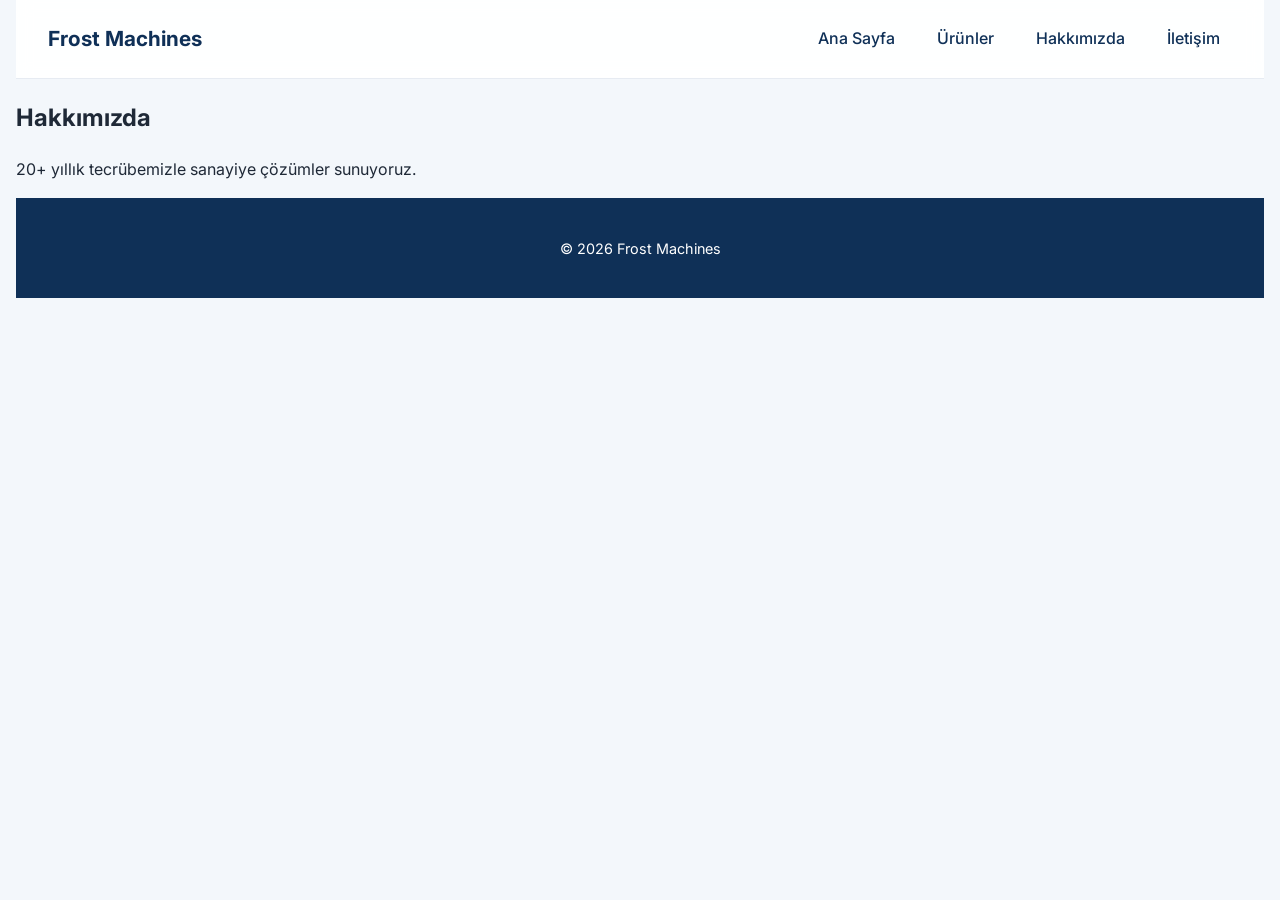
==== about.html @ 8d4ba370 "Add files via upload" ====
<!DOCTYPE html>
<html lang="tr">
<head>
  <meta charset="UTF-8">
  <title>Hakkımızda</title>
  <link rel="stylesheet" href="css/style.css">
</head>
<body>

<nav>
  <h1>Frost Machines</h1>
  <div>
    <a href="index.html">Ana Sayfa</a>
    <a href="products.html">Ürünler</a>
    <a href="about.html">Hakkımızda</a>
    <a href="contact.html">İletişim</a>
  </div>
</nav>

<section class="container">
  <h2>Hakkımızda</h2>
  <p>20+ yıllık tecrübemizle sanayiye çözümler sunuyoruz.</p>
</section>

<footer>
  <p>© 2026 Frost Machines</p>
</footer>

</body>
</html>
---- css/style.css ----
@import url('https://fonts.googleapis.com/css2?family=Inter:wght@300;400;500;600;700&display=swap');

:root {
  --bg: #f3f7fb;
  --surface: #ffffff;
  --dark: #0f3057;
  --primary: #1f77d0;
  --accent: #f66f00;
  --muted: #64748b;
}

* { box-sizing: border-box; }

body {
  margin: 0;
  padding: 0 16px;
  font-family: 'Inter', sans-serif;
  background: var(--bg);
  color: #1f2937;
  line-height: 1.6;
  scroll-behavior: smooth;
}

@media (max-width: 600px) {
  body { padding: 0 12px; }
}

a { color: inherit; text-decoration: none; }

nav {
  position: sticky;
  top: 0;
  z-index: 20;
  background: rgba(255,255,255,0.92);
  backdrop-filter: blur(8px);
  border-bottom: 1px solid #e6ebf2;
  padding: 16px 32px;
  display: flex;
  align-items: center;
  justify-content: space-between;
  transition: all 0.3s ease;
}

nav h1 { margin: 0; font-size: 1.3rem; color: var(--dark); font-weight: 700; }
nav div { display: flex; gap: 18px; }
nav a { font-weight: 500; color: var(--dark); padding: 10px 12px; border-radius: 6px; transition: 0.2s ease; }
nav a:hover, nav a.active { background: var(--primary); color: white; }

.hero {
  min-height: 460px;
  background-image: linear-gradient(150deg, rgba(5,68,115,0.85), rgba(0,21,46,0.75)), url('https://images.unsplash.com/photo-1581091012184-7e1f08540292?auto=format&fit=crop&w=1600&q=80');
  background-size: cover;
  background-position: center;
  display: flex;
  align-items: center;
  justify-content: center;
  color: white;
  text-align: center;
  padding: 0 24px;
  position: relative;
  overflow: hidden;
}

.hero::after {
  content: '';
  position: absolute;
  inset: 0;
  background: rgba(0,0,0,0.3);
  z-index: 0;
}

.hero .hero-content { max-width: 760px; position: relative; z-index: 1; }
.hero h1 { margin:0 0 16px; font-size: clamp(1.8rem,4vw,3.4rem); font-weight: 800; }
.hero p { margin:0 0 22px; font-size: 1.1rem; color: rgba(240,250,255,0.93); }

.btn { display:inline-block; padding:12px 24px; border-radius:999px; border:1px solid transparent; font-weight:600; cursor:pointer; transition:0.2s ease; }
.btn.primary { background: var(--accent); color:white; box-shadow: 0 12px 20px rgba(246,111,0,0.3); }
.btn.primary:hover { transform: translateY(-2px); box-shadow:0 16px 22px rgba(246,111,0,0.35); }
.btn.secondary { background:#ffffff; color:var(--dark); border:1px solid #d4dbe8; }

.section { max-width:1140px; margin:0 auto; padding:64px 24px; text-align:center; }
.section h2 { margin-bottom:16px; font-size:2rem; color: var(--dark); }
.section p { margin-bottom:18px; color: var(--muted); }

.feature-products { background: var(--surface); box-shadow:0 16px 24px rgba(16,32,71,0.06); position:relative; z-index:1; }
.product-grid { display:grid; grid-template-columns: repeat(auto-fit, minmax(240px, 1fr)); gap:22px; }

.product-item {
  background: #ffffff;
  border-radius: 14px;
  overflow: hidden;
  transition: transform 0.4s cubic-bezier(0.22, 1, 0.36, 1), box-shadow 0.4s ease;
  cursor:pointer;
}
.product-item:hover {
  transform: translateY(-6px) scale(1.02);
  box-shadow:0 16px 32px rgba(34,54,97,0.18);
}
.product-item img { width:100%; height:180px; object-fit:cover; transition: transform 0.4s ease; }
.product-item:hover img { transform: scale(1.05); }
.product-item h3 { margin:14px 12px 6px; font-size:1.1rem; color: var(--dark); }
.product-item p { margin:0 12px 14px; color:#60718b; font-size:0.95rem; }

.parallax {
  height: 420px;
  background-image: url('https://images.unsplash.com/photo-1517816743773-6e0fd518b4a6?auto=format&fit=crop&w=1400&q=80');
  background-attachment: fixed;
  background-position: center;
  background-size: cover;
  display:flex;
  align-items:center;
  justify-content:center;
  color:white;
  position:relative;
  overflow:hidden;
}
.parallax::after { content:''; position:absolute; inset:0; background: rgba(4,21,45,0.55); }
.parallax h2 { font-size: clamp(1.6rem,3vw,2.7rem); z-index:1; margin:0; text-align:center; }

.parallax.second { background-image: url('https://images.unsplash.com/photo-1504384308090-c894fdcc538d?auto=format&fit=crop&w=1400&q=80'); }

footer { background: var(--dark); color:#fff; text-align:center; padding:24px; font-size:0.9rem; }

.reveal {
  opacity:0;
  transform: translateY(30px);
  transition: opacity 0.8s ease, transform 0.8s ease;
}
.reveal.active {
  opacity:1;
  transform: translateY(0);
}

@media (max-width:900px){
  nav { padding:14px 20px; }
  .section, .feature-products { padding:40px 18px; }
  .hero { min-height:340px; }
  .hero h1 { font-size:2rem; }
  .parallax { background-attachment: scroll; }
}

/* =========================
   Products Page Enhancements
   ========================= */

.products {
  display: grid;
  grid-template-columns: repeat(auto-fit, minmax(260px, 1fr));
  gap: 24px;
  margin-top: 32px;
}

/* Ürün Kartları */
.product-card {
  background: var(--surface);
  border-radius: 16px;
  overflow: hidden;
  box-shadow: 0 8px 20px rgba(0,0,0,0.08);
  transition: transform 0.3s ease, box-shadow 0.3s ease;
  display: flex;
  flex-direction: column;
  position: relative;
}

.product-card:hover {
  transform: translateY(-6px);
  box-shadow: 0 16px 36px rgba(0,0,0,0.15);
}

.product-card img {
  width: 100%;
  height: 180px;
  object-fit: cover;
  transition: transform 0.3s ease;
}

.product-card:hover img {
  transform: scale(1.05);
}

.product-card h3 {
  margin: 16px 16px 8px;
  font-size: 1.2rem;
  color: var(--dark);
}

.product-card p {
  margin: 0 16px 16px;
  color: var(--muted);
  font-size: 0.95rem;
  flex: 1;
}

.product-card button {
  margin: 0 16px 16px;
  padding: 10px 0;
  background: var(--primary);
  color: white;
  border: none;
  border-radius: 10px;
  cursor: pointer;
  font-weight: 600;
  transition: 0.2s ease;
}

.product-card button:hover {
  background: var(--accent);
  transform: translateY(-2px);
  box-shadow: 0 8px 20px rgba(246,111,0,0.25);
}

/* Hero altına teknoloji vurgusu */
.tech-highlights {
  display: flex;
  flex-wrap: wrap;
  justify-content: center;
  gap: 24px;
  margin-top: 48px;
}

.tech-item {
  background: #f3f7fb;
  padding: 24px 18px;
  border-radius: 14px;
  flex: 1 1 220px;
  max-width: 300px;
  text-align: center;
  transition: transform 0.3s ease, box-shadow 0.3s ease;
}

.tech-item:hover {
  transform: translateY(-4px);
  box-shadow: 0 12px 28px rgba(0,0,0,0.1);
}

.tech-item h4 {
  margin: 12px 0 6px;
  font-size: 1.1rem;
  color: var(--dark);
}

.tech-item p {
  margin: 0;
  color: var(--muted);
  font-size: 0.9rem;
}

.product-card::after {
  content: '';
  position: absolute;
  inset: 0;
  background: linear-gradient(180deg, rgba(0,0,0,0.05), rgba(0,0,0,0.15));
  opacity: 0;
  transition: opacity 0.3s ease;
  border-radius: 16px;
}
.product-card:hover::after {
  opacity: 1;
}
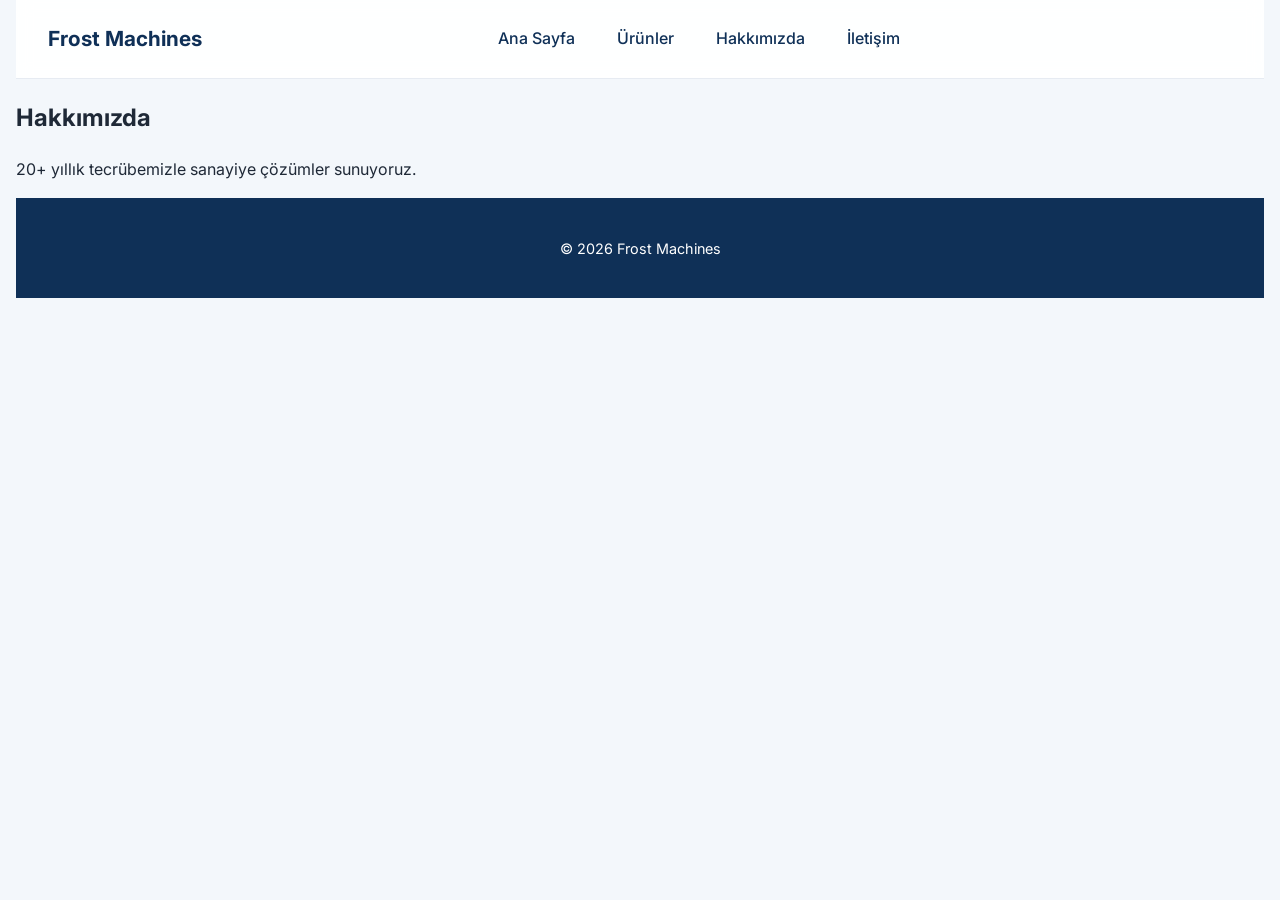
==== commit b6f3ea82: "Add files via upload" ====
--- a/about.html
+++ b/about.html
@@ -2,6 +2,7 @@
 <html lang="tr">
 <head>
   <meta charset="UTF-8">
+  <meta name="viewport" content="width=device-width, initial-scale=1.0">
   <title>Hakkımızda</title>
   <link rel="stylesheet" href="css/style.css">
 </head>
@@ -9,11 +10,16 @@
 
 <nav>
   <h1>Frost Machines</h1>
-  <div>
+  <div class="nav-links">
     <a href="index.html">Ana Sayfa</a>
     <a href="products.html">Ürünler</a>
     <a href="about.html">Hakkımızda</a>
     <a href="contact.html">İletişim</a>
+  </div>
+  <div class="hamburger">
+    <span></span>
+    <span></span>
+    <span></span>
   </div>
 </nav>
 
@@ -26,5 +32,6 @@
   <p>© 2026 Frost Machines</p>
 </footer>
 
+<script src="js/navbar.js"></script>
 </body>
 </html>
